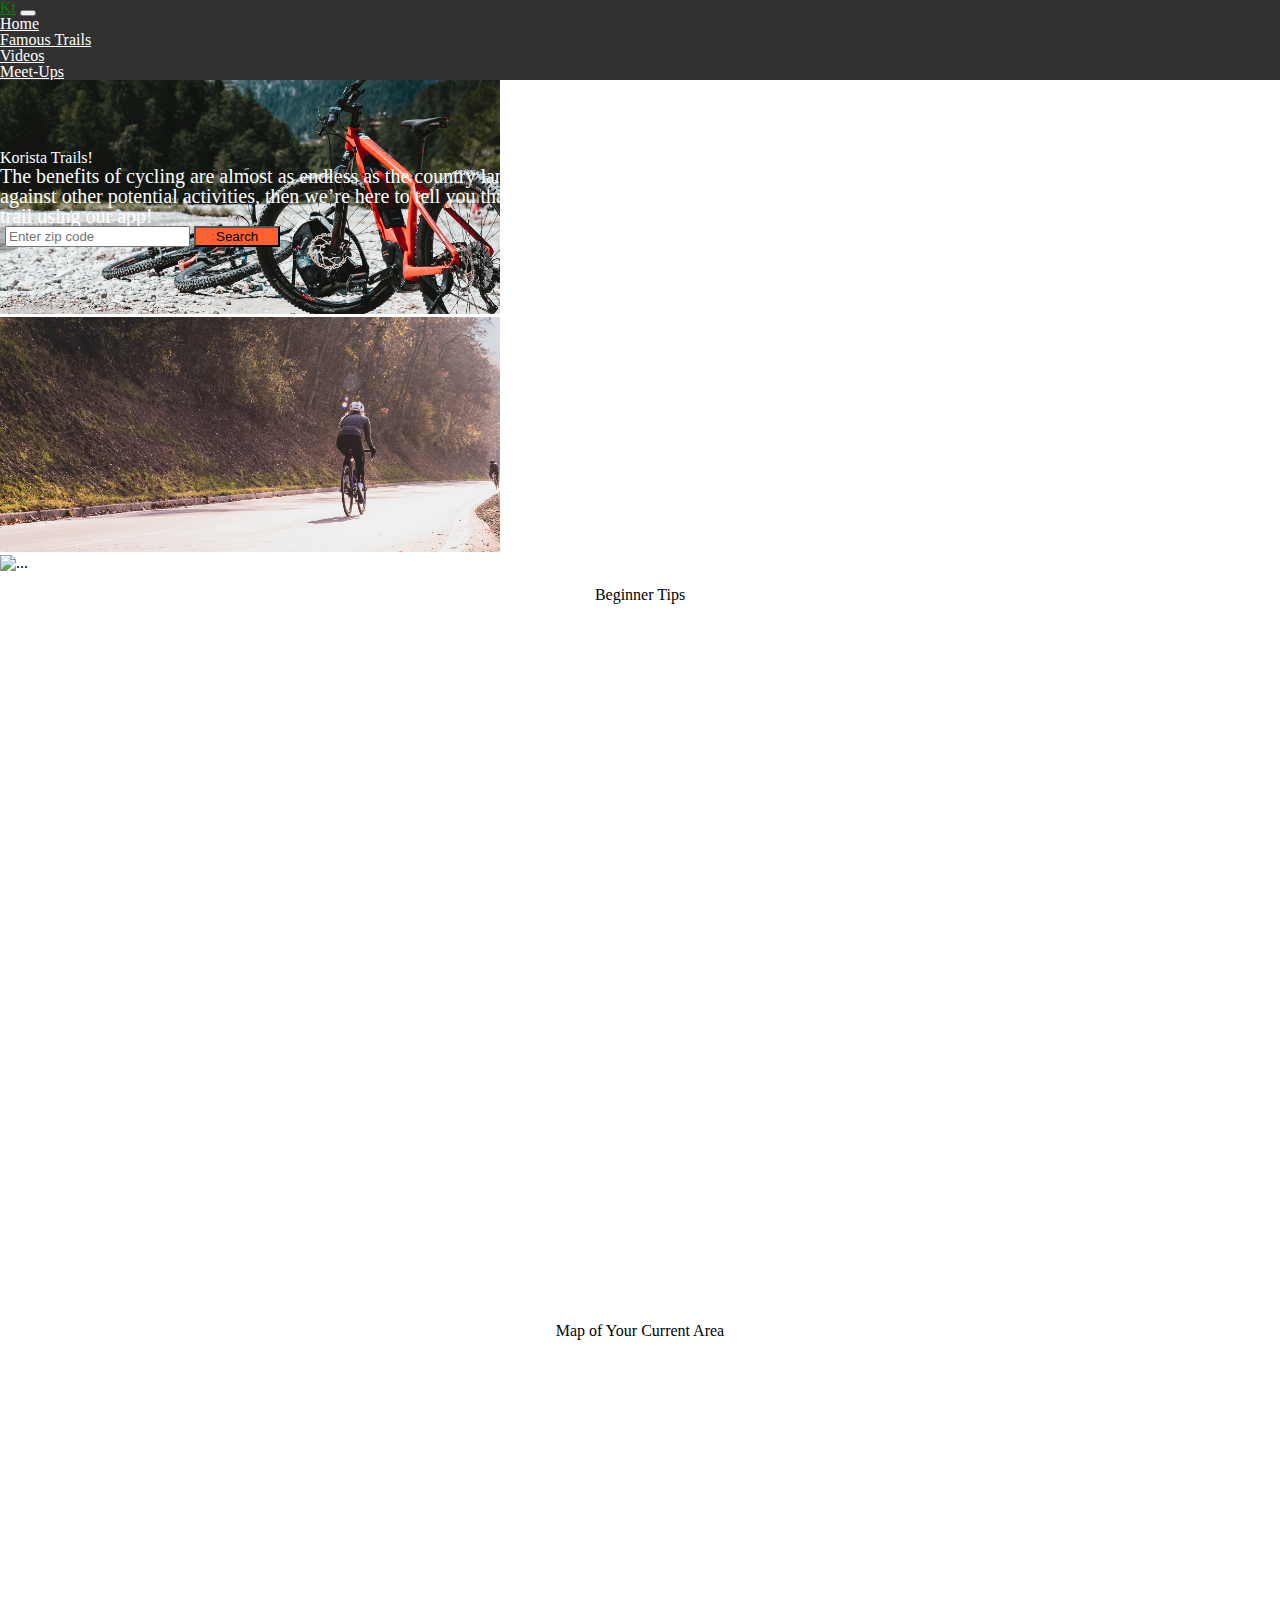
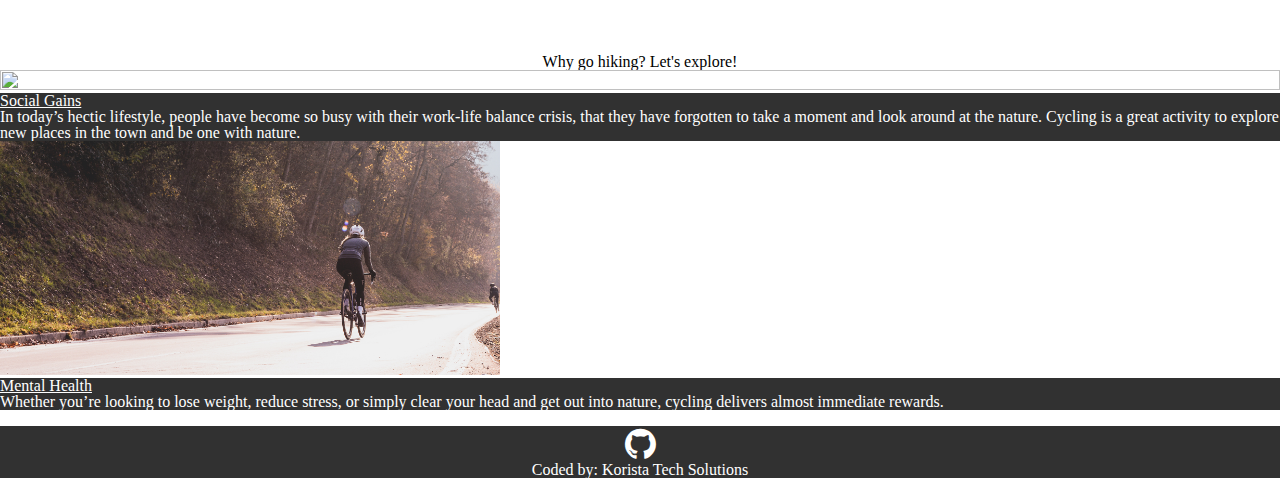
==== index.html @ b01ec08f "added meet ups link to famous page" ====
<!DOCTYPE html>
<html lang="en">

<head>

  <meta charset="UTF-8">
  <meta name="viewport" content="width=device-width, initial-scale=1.0">
  <meta http-equiv="X-UA-Compatible" content="ie=edge">
  <link rel="stylesheet" href="assets/css/reset.css">
  <script src="https://cdnjs.cloudflare.com/ajax/libs/jquery/3.2.1/jquery.min.js"></script>
  <link rel="stylesheet" href="https://stackpath.bootstrapcdn.com/bootstrap/4.1.3/css/bootstrap.min.css"
    integrity="sha384-MCw98/SFnGE8fJT3GXwEOngsV7Zt27NXFoaoApmYm81iuXoPkFOJwJ8ERdknLPMO" crossorigin="anonymous">
  <link rel="stylesheet" href="assets/css/style.css">
  <link rel="stylesheet" href="https://cdnjs.cloudflare.com/ajax/libs/font-awesome/4.7.0/css/font-awesome.min.css">
 
<!-- added a favicon -->
  <link href="assets/images/favicon.ico" rel="icon" type="image/x-icon" />
  
  <script src="https://stackpath.bootstrapcdn.com/bootstrap/4.1.3/js/bootstrap.min.js"
    integrity="sha384-ChfqqxuZUCnJSK3+MXmPNIyE6ZbWh2IMqE241rYiqJxyMiZ6OW/JmZQ5stwEULTy"
    crossorigin="anonymous"></script>

  <script src="https://cdnjs.cloudflare.com/ajax/libs/jquery-scrollTo/2.1.2/jquery.scrollTo.js"></script>
  <title>Korista Trails - Home</title>
</head>

<body>
  <!-- Navbar -->
  <nav id="top-nav" class="navbar navbar-expand-lg navbar-light sticky-top">
    <a class="navbar-brand" href="#">Kt</a>
    <button class="navbar-toggler" type="button" data-toggle="collapse" data-target="#navbarNav"
      aria-controls="navbarNav" aria-expanded="false" aria-label="Toggle navigation">
      <span class="navbar-toggler-icon"></span>
    </button>
    <div class="collapse navbar-collapse" id="navbarNav">
      <ul class="navbar-nav">
        <li class="nav-item active">
          <a class="nav-link" href="#">Home <span class="sr-only">(current)</span></a>
        </li>
        <li class="nav-item">
          <a class="nav-link" href="famoustrails.html">Famous Trails</a>
        </li>
        <li class="nav-item">
          <a class="nav-link" href="video.html">Videos</a>
        </li>
        <li class="nav-item">
          <a class="nav-link" href="meetUps.html">Meet-Ups</a>
        </li>
      </ul>
    </div>
  </nav>



  <div id="carouselExampleFade" class="carousel slide carousel-fade" data-ride="carousel">
        <div class="carousel-inner">
          <div class="carousel-item active" data-interval="5000">
            <img id="carosel-img" src="assets/images/image2.png" class="d-block w-100" alt="...">
          </div>
          <div class="carousel-item" data-interval="5000">
            <img id="carosel-img" src="assets/images/image1.png" class="d-block w-100" alt="...">
          </div>
          <div class="carousel-item" data-interval="5000">
            <img id="carosel-img" src="assets/images/image3.png" class="d-block w-100" alt="...">
          </div>
          <div class="sticky-top">
          </div>
        </div>
        <a class="carousel-control-prev" href="#carouselExampleFade" role="button" data-slide="prev">
          <span class="carousel-control-prev-icon" aria-hidden="true"></span>
          <span class="sr-only">Previous</span>
        </a>
        <a class="carousel-control-next" href="#carouselExampleFade" role="button" data-slide="next">
          <span class="carousel-control-next-icon" aria-hidden="true"></span>
          <span class="sr-only">Next</span>
        </a>
      </div>
      <br>
      <div class="main-text hidden-xs">
        <div class="row">
          <div class="col-2"></div>
          <div class="col-lg-6 col-md-8  col-sm-12 text-center">
              <h1 id="logo" class="display-4">Korista Trails!</h1>
              <p class="main-para">
                The benefits of cycling are almost as endless as the country lanes you could soon be exploring. If you’re
                considering taking up cycling, and weighing it up against other potential activities, then we’re here to
                tell you that cycling is hands down the best option! And now it's easier than ever to find the nearest trail
                using our app!
              </p> 
              <div class="new-zip">
              <form class="form-inline">
                  <h3 id="zip-c"></h3><span id="error"></span>
                  <input id="zip-code" class="form-control mr-sm-2" type="search" placeholder="Enter zip code"
                    aria-label="Search">
                  <button id="zip-btn" class="btn" type="submit">Search</button>
                </form>
              </div>
          </div>
          <div class="col-4"></div>
          </div>
      </div>
      <div id="widget" class="container">
        <div id="weatherwid" class="weawid d-flex"></div>
  
        <div id="openweathermap-widget-12" class="mainwid"></div>
        
      </div>
        
      

    <div id="description" class="card" style="width: 100%;">
        <div class="card-body">
          <p class="card-text">The benefits of cycling are almost as endless as the country lanes you could soon be exploring. If you’re
              considering taking up cycling, and weighing it up against other potential activities, then we’re here to
              tell you that cycling is hands down the best option! And now it's easier than ever to find the nearest trail
              using our app!</p>
         </div>
      </div>

   
      

    <!--weather div for API 1-->

    <div id="openweathermap-widget-15"></div>
    <!--weather div for API 2-->

    <div class="container weather sticky-top">

      <div class="card mt-5 mb-5">
        <h2 class="card-header text-center">Today's Weather!</h2>
        <div class="card-body">

          <table class="table bg-gradient-dark">

            <tbody>
              <tr>
                <th scope="row"></th>
                <td class="city font-weight-bold"> City:</td>
                <td class="cityplaceholder">--</td>
                <td class="temp font-weight-bold"> Temperature:</td>
                <td class="tempplaceholder">--</td>

              </tr>
              <tr>
                <th scope="row"></th>

                <td class="desc font-weight-bold">Description:</td>
                <td class="descplaceholder text-capitalize">--</td>
                <td class="maxtemp font-weight-bold"> Max Temp:</td>
                <td class="maxtempPH">--</td>

                <!-- <td></td> -->
              </tr>
              <tr>
                <th scope="row"></th>
                <td class="wind font-weight-bold">Wind speed:</td>
                <td class="windPH">--</td>
                <td class="humidity font-weight-bold"> Humidity:</td>
                <td class="humidityPH">--</td>
                <!-- <td></td> -->
              </tr>
              <tr>
                <th scope="row"></th>
                <td class="rise font-weight-bold">Sunrise:</td>
                <td class="risePH">--</td>
                <td class="set font-weight-bold"> Sunset:</td>
                <td class="setPH">--</td>
                <!-- <td></td> -->
              </tr>
              <tr>
                <th></th>
                <td></td>
                <td></td>
                <td></td>
                <td></td>
              </tr>
            </tbody>
          </table>
          <div class="container">
          <div class="row">
            <div id="btn-pad-left" class="col-lg-5"></div>
            <div class="col-lg-7">
            <button type="button" id="hide" class="btn btn-success">Hide</button>
          </div>
          <div class="col"></div>
          </div>
        </div>

        </div>
      </div>


    </div>

    <div id="trail" class="container">
      <div class="card mt-5 mb-5">
        <h5 class="card-header text-center">Hiking Trails within 20 Miles</h5>
        <div id="trailHeader">
        </div>
      </div>
    </div>

    <!--Other area -->
    <div class="container">
      <div class="row">
        <div class="col-lg-6 mb-4">
          <div class="other h3">Beginner Tips</div>
          <div class="iframe-container">
            <!--beginner tips youtube video -->
            <iframe width="100%" height="100%" src="https://www.youtube.com/embed/4ssLDk1eX9w" frameborder="0"
              allow="accelerometer; autoplay; encrypted-media; gyroscope" allowfullscreen></iframe>

          </div>
        </div>
        <div class="col-lg-6 mb-4">

          <div id="other" class="h3">Map of Your Current Area</div>
          <div class="otherImageHolder2">
            <!-- BEGIN Hiking Project -->
            <iframe style="width:100%; max-width:1200px; height:305px;" frameborder="0" scrolling="no"
              src="https://www.hikingproject.com/widget/map?favs=1&location=ip&x=-10757013&y=3871157&z=6.1&h=400"></iframe>
            <!-- END Hiking Project -->
            <!-- <img src="/assets/images/Screen Shot 2019-07-30 at 5.43.10 PM.png" alt=""> -->
          </div>

        </div>
      </div>
    </div>
    <div class="container">
      <!-- Page Heading -->
      <h1 class="my-4">Why go hiking?
        <small>Let's explore!</small>
      </h1>
      <div class="row">
        <div class="col-lg-6 mb-4">
          <div class="card h-100">
            <a href="#"><img class="card-img-top" src="assets/images/image3.png" style="height:100%; width:100%"
                alt=""></a>
            <div class="card-body">
              <h4 class="card-title">
                <a href="#">Social Gains</a>
              </h4>
              <p class="card-text">In today’s hectic lifestyle, people have become so busy with their work-life balance
                crisis, that they have forgotten to take a moment and look around at the nature. Cycling is a great
                activity to explore new places in the town and be one with nature.</p>
              </div>
          </div>
        </div>
        <div class="col-lg-6 mb-4">
          <div class="card h-100">
            <div id="results"></div>
            <a href="#"><img id="image" class="card-img-top" src="assets/images/image1.png" alt=""></a>
            <div class="card-body">
              <h4 class="card-title">
                <a href="#">Mental Health</a>
              </h4>
              <p class="card-text">Whether you’re looking to lose weight, reduce stress, or simply clear your head and
                get
                out into nature, cycling delivers almost immediate rewards.</p>
            </div>
          </div>
        </div>
      </div>
    </div>
    <br>

    <!-- <footer> -->
    <footer>
      <div class="card">
        <div class="card-body footer">
          <div id="footer"class="container">
            <a href="https://github.com/legendary85/korista_trail" target="_blank">
              <i class="fa fa-github" style="font-size:36px"></i>

            </a>
            <p class="coded-by">Coded by: Korista Tech Solutions</p>
          </div>

        </div>
      </div>
    </footer>



    <script src="https://cdnjs.cloudflare.com/ajax/libs/jquery/3.2.1/jquery.min.js"></script>

    <script src="assets/javascript/script.js"></script>
    <script src="assets/javascript/youtube.js"></script>
    <script src="assets/javascript/sickyweather.js"></script>

    <script src="https://cdn.jsdelivr.net/momentjs/2.12.0/moment.min.js"></script>

    <script src="assets/javascript/hiking.js"></script>


</body>

</html>
---- assets/css/style.css ----
body{
    height: 100%;

}
.main-text
{
    position: absolute;
    display: inline-block;
    top: 150px;
    width: 96.66666666666666%;
    color: #FFF;
    
}

/* navbar styling */
  #top-nav {
    background: #313131;
    /* position: fixed;  */
    width: 100%;
    z-index:10 ; 
}

  a {
    color: #fff !important;
}

  a:hover {
    color: green !important;

}

  #logo {
    color: #fff;
}

/* jumbotron styling */
  .jumbotron {
    position: relative;
    background:linear-gradient(rgba(0, 0, 0, 0.185), rgba(0, 0, 0, 0.144)), url("../images/nicolas-cool-_Ojb8Te7tyI-unsplash.jpg") top center;
    background-size: cover;
    padding-top: 10em;
    padding-bottom:22em; 
    border-radius: 0 !important;
    
}


  .card-body {
    background: #313131 !important;
    color:#fff;
}

  #zip-code{
    margin-left: 5px;
}
  p{
    color: #fff;
}
  img{
    width: 500px;
}

  

  .imagClass{
    width: 70%;
    height:50%;
} 
/* yotube video (responsive) */
  .iframe-container{
    position: relative;
    width: 100%;
    padding-bottom: 56.25%; 
    height: 0;
  }
  .iframe-container iframe{
    position: absolute;
    top:0;
    left: 0;
    width: 100%;
    height: 100%;
  }
  #description{
    display: none;
  }


  #head-container{
      margin-top: 50px;
      text-align: center;
  }

  #video-container{
      width: 100%;
      margin-top: 50px;
  }

  .col-sm-6{
      margin-bottom: 10px;
  }

  #head-container{
      margin-top: 50px;
      text-align: center;
  }

  #video-container{
      width: 100%;
      margin-top: 50px;
  }

  .col-sm-6{
      margin-bottom: 10px;
  }


  #btn-pad-left{
    scroll-padding-right: 0;
  }


/* buttons */
  #zip-btn{
      background-color: #fd6031;
      padding-left: 20px;
      padding-right: 20px;
  }

  #hide{
    text-align: center;
    margin-left:50px;
    background-color: #fd6031;
    color: black;
    border: none;
  }

  .main-para{
      text-align: left;
      font-size: 20px;
  }

  .weather{
      top: 56px
  }

  .my-4{
      text-align: center;
  }

  .other {
      text-align: center;
  }

  #other{
      text-align: center;
      margin-bottom: 7px;
  }

  footer {
    text-align: center;
}
  #cont-video {
    text-align: center;
}

/* #openweathermap-widget-12{
  position: -webkit-sticky;
  position: sticky;
  bottom: 1rem;
} */

#widget{
  position: absolute;
  margin-top: 10px;
  margin-left: 10px;
  z-index: 30;


}
/* .mainwid{
  position: absolute;
  margin-top: 10px;
  margin-left: 10px;
  z-index: 30;


} */

.stickThat{
  position: fixed;
  top: 60px;
  
  z-index: 1000;
}

@media only screen and (max-width: 1440px) {
#widget{
  display: none;  

}
}
@media only screen and (max-width: 1024px) {
  .main-text
  {
      position: absolute;
      top: 80px;
    
  }
  }


@media only screen and (max-width: 600px) {
  .main-text{
   top: 75px;
}
 
  .main-para{
    display: none;  
  }
 #zip-c{
   display: none;
 }
 .form-inline{
   display: block;
 }
 #zip-btn{
   margin-top: 10px;
 }
 #description{
   display: block;
   z-index: 30;
   background: #fff !important;
   color: black !important;
 }

 /* #description .card-body {
   background: #fff !important;
   border: none !important;
 }
 #description .card-text {
  color: black;
 } */
 #widget{
  /* position: static;
  margin-top: 90px;
  margin-bottom: 50px;
  margin-left: 50px;
  
  z-index:100; */
  display: none;

}

.stickThat{
  position: static;
  top: 60px;
  
  z-index: 10;
}

}

 @media only screen and (max-width: 375px){
#logo{
  display: inline;
}
  .main-text
  {
      position: static;
      top: 10px;
    
  }
  #description{
    display: none;
  }
  #widget{
    position: static;
    /* margin-top: 90px;
    margin-bottom: 50px;
    margin-left: 100px; */
    margin: 0 auto;
    float: none;
    z-index: inherit 0;;
  
  }
  
  .stickThat{
    position: static;
    top: 60px;
    
    z-index: 10;
  }

}
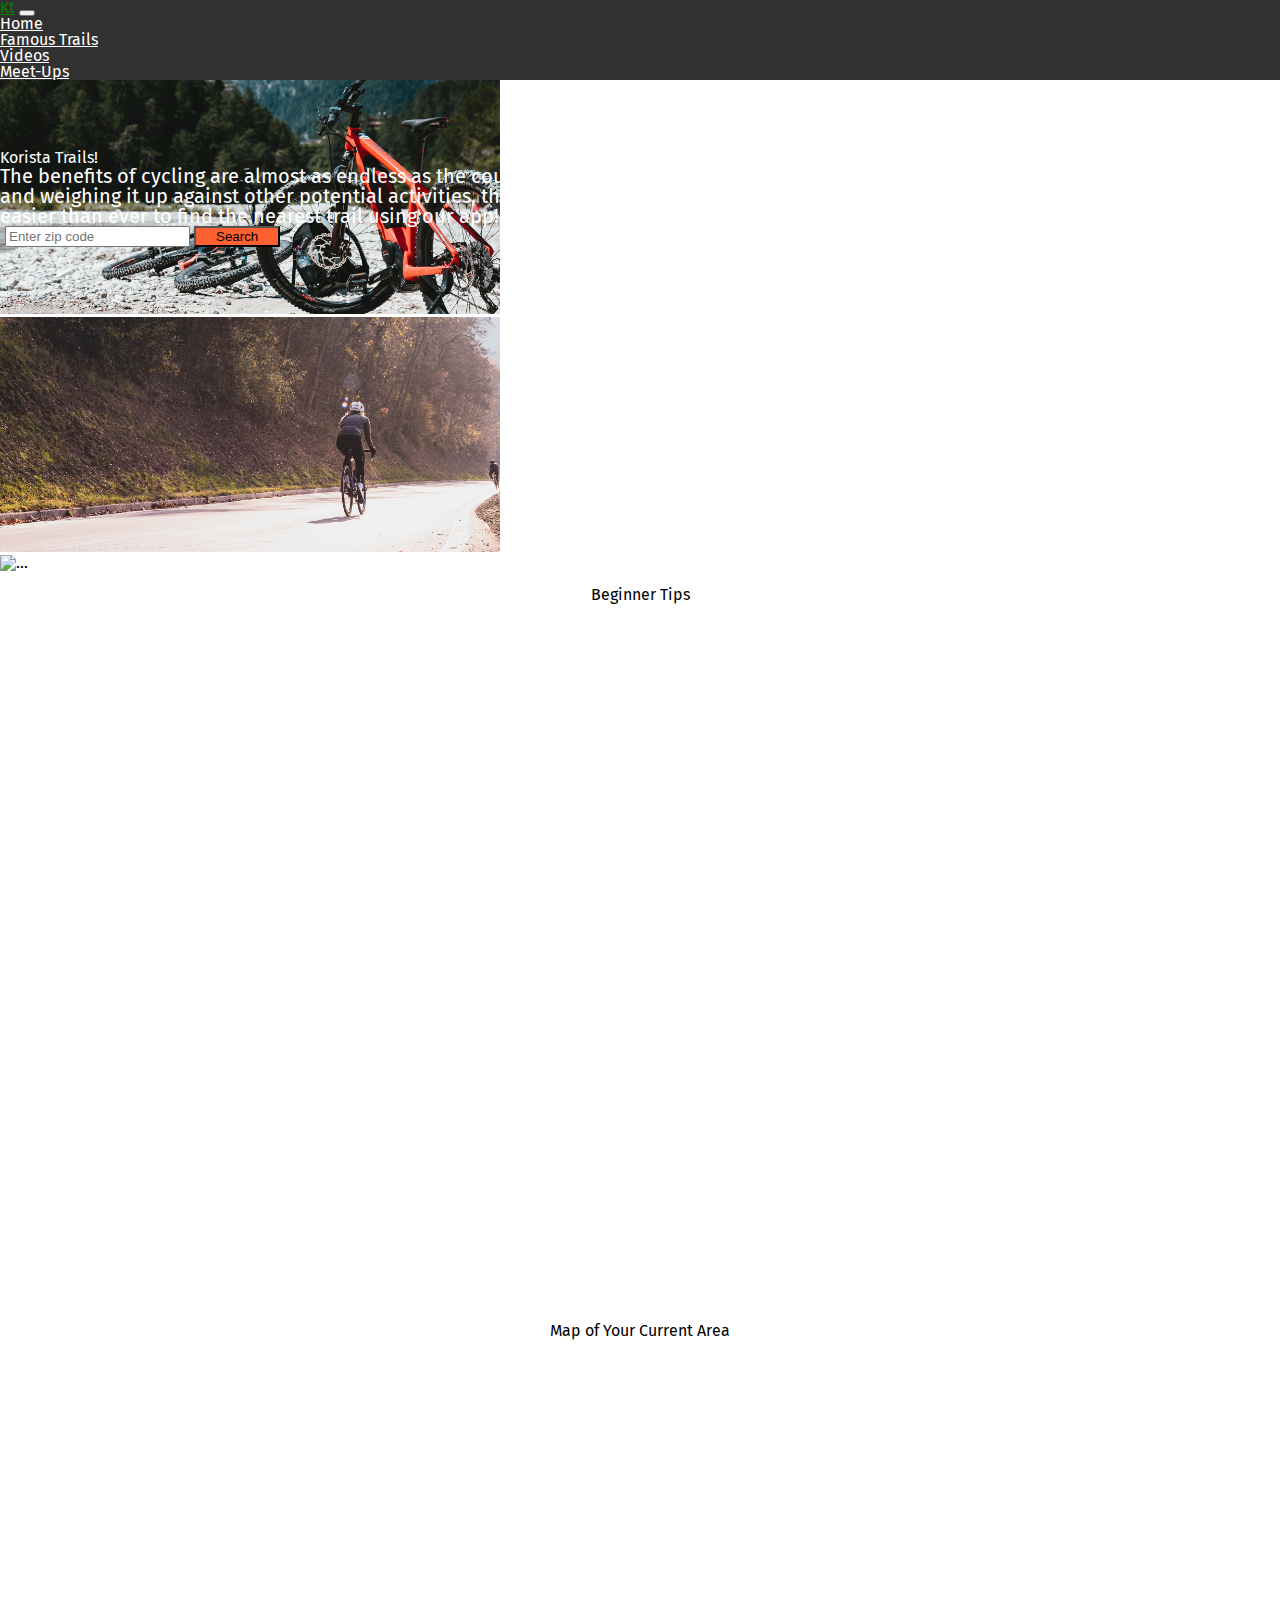
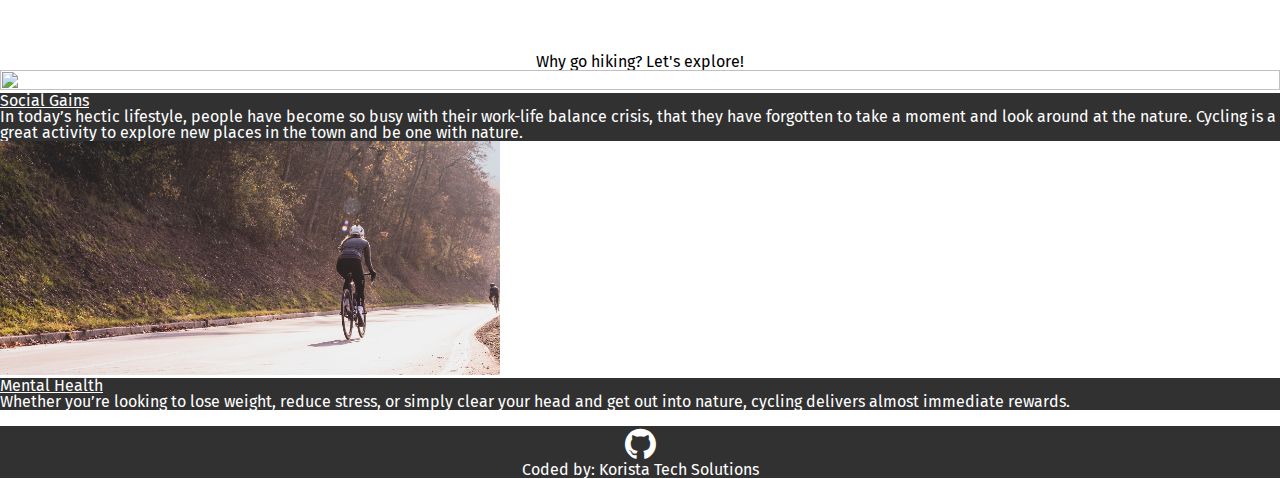
==== commit 3edf50ff: "made final css changes" ====
--- a/index.html
+++ b/index.html
@@ -19,7 +19,7 @@
   <script src="https://stackpath.bootstrapcdn.com/bootstrap/4.1.3/js/bootstrap.min.js"
     integrity="sha384-ChfqqxuZUCnJSK3+MXmPNIyE6ZbWh2IMqE241rYiqJxyMiZ6OW/JmZQ5stwEULTy"
     crossorigin="anonymous"></script>
-
+    <link href="https://fonts.googleapis.com/css?family=Fira+Sans&display=swap" rel="stylesheet">
   <script src="https://cdnjs.cloudflare.com/ajax/libs/jquery-scrollTo/2.1.2/jquery.scrollTo.js"></script>
   <title>Korista Trails - Home</title>
 </head>
@@ -195,14 +195,15 @@
 
     <div id="trail" class="container">
       <div class="card mt-5 mb-5">
-        <h5 class="card-header text-center">Hiking Trails within 20 Miles</h5>
+          
+        <h5 class="card-header text-center">Hiking Trails within 20 Miles(Click here to close)</h5>
         <div id="trailHeader">
         </div>
       </div>
     </div>
 
     <!--Other area -->
-    <div class="container">
+    <div id="hike" class="container">
       <div class="row">
         <div class="col-lg-6 mb-4">
           <div class="other h3">Beginner Tips</div>
--- a/assets/css/style.css
+++ b/assets/css/style.css
@@ -1,7 +1,7 @@
 
   body{
     height: 100%;
-
+    font-family: 'Fira Sans', sans-serif;
 }
 .main-text
 {
@@ -11,6 +11,9 @@
     width: 96.66666666666666%;
     color: #FFF;
     
+}
+#famous-trails{
+  color:#fff;
 }
 
 /* navbar styling */
@@ -134,6 +137,15 @@
     color: black;
     border: none;
   }
+  #close-btn{
+    text-align: center;
+    background-color: #F8F8F8;
+    color:#fd6031;
+    border: none;
+  }
+  #hike{
+    border: none;
+  }
 
   .main-para{
       text-align: left;
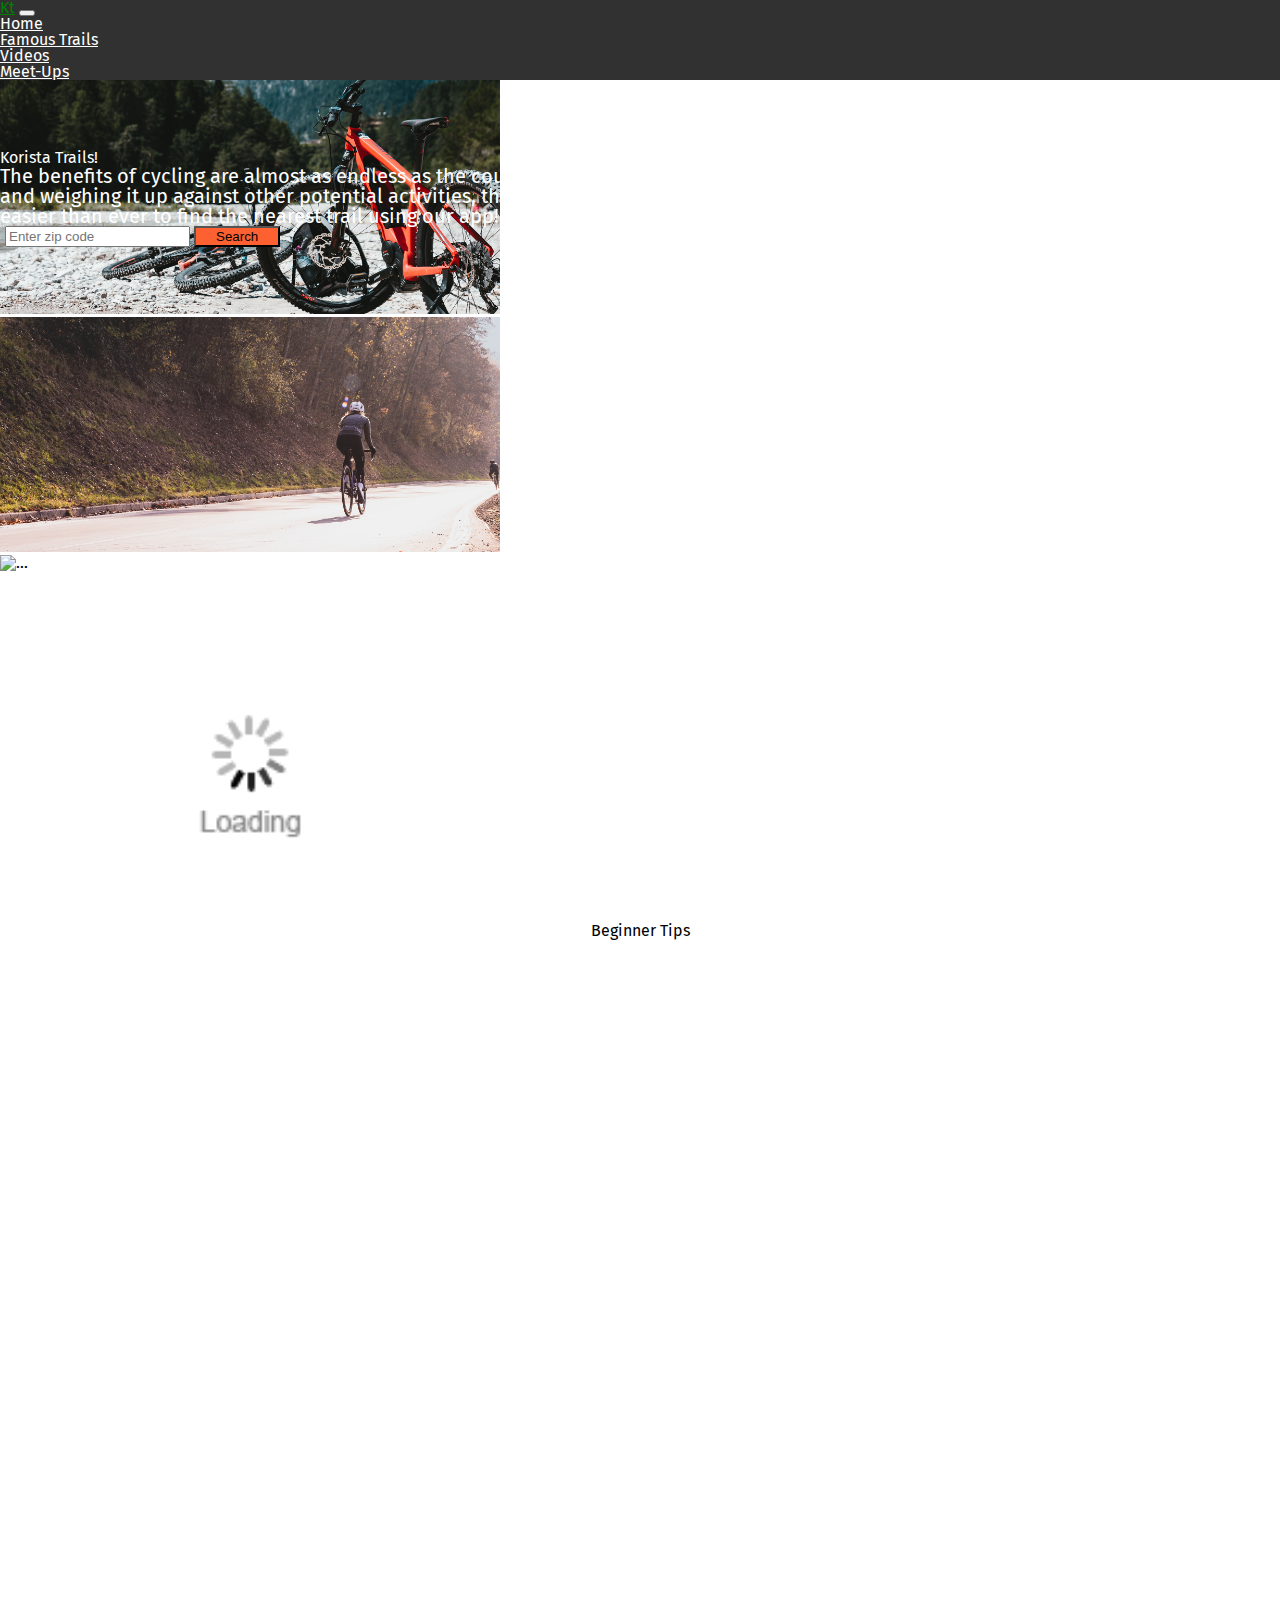
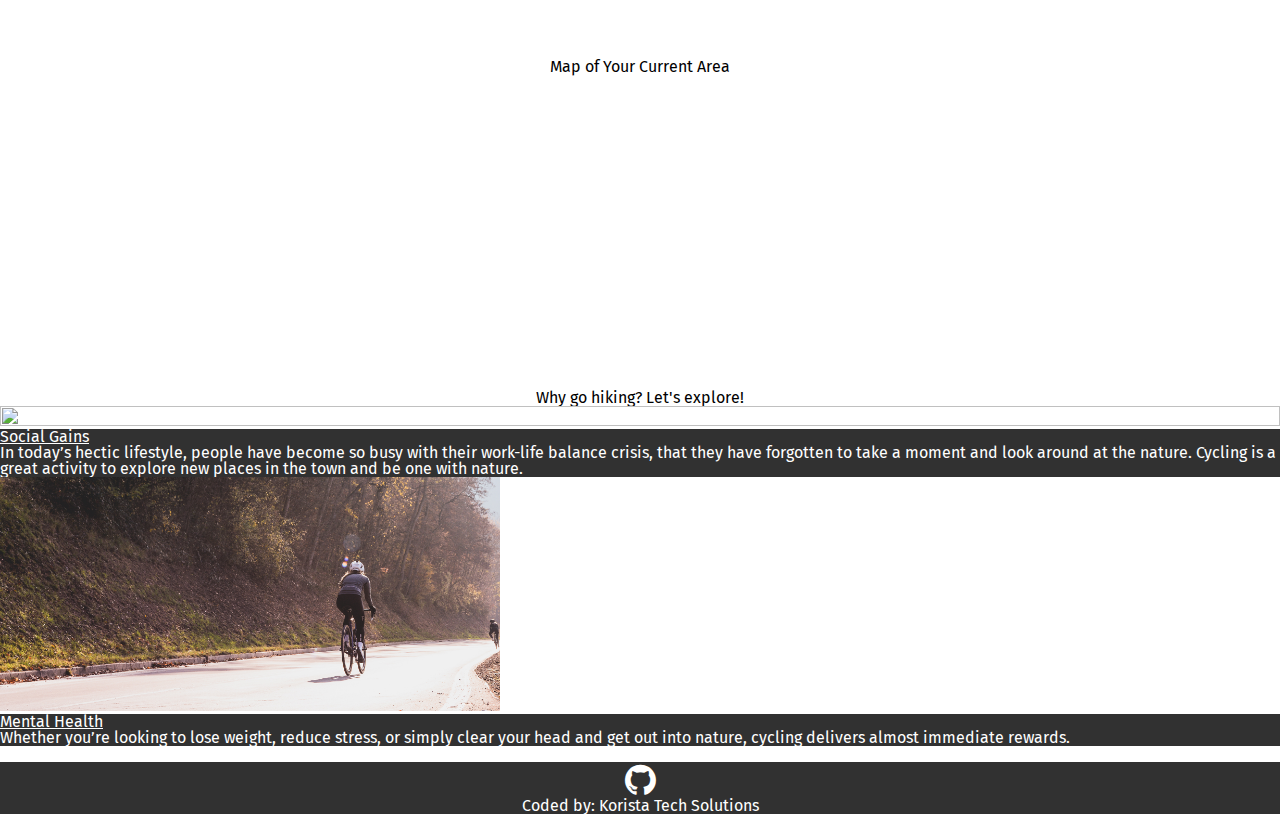
==== commit aa90001c: "added a preload page" ====
--- a/index.html
+++ b/index.html
@@ -27,7 +27,7 @@
 <body>
   <!-- Navbar -->
   <nav id="top-nav" class="navbar navbar-expand-lg navbar-light sticky-top">
-    <a class="navbar-brand" href="#">Kt</a>
+    <a class="navbar-brand" href="index.html">Kt</a>
     <button class="navbar-toggler" type="button" data-toggle="collapse" data-target="#navbarNav"
       aria-controls="navbarNav" aria-expanded="false" aria-label="Toggle navigation">
       <span class="navbar-toggler-icon"></span>
@@ -35,7 +35,7 @@
     <div class="collapse navbar-collapse" id="navbarNav">
       <ul class="navbar-nav">
         <li class="nav-item active">
-          <a class="nav-link" href="#">Home <span class="sr-only">(current)</span></a>
+          <a class="nav-link" href="index.html">Home <span class="sr-only">(current)</span></a>
         </li>
         <li class="nav-item">
           <a class="nav-link" href="famoustrails.html">Famous Trails</a>
@@ -51,7 +51,7 @@
   </nav>
 
 
-
+<!-- Carousel -->
   <div id="carouselExampleFade" class="carousel slide carousel-fade" data-ride="carousel">
         <div class="carousel-inner">
           <div class="carousel-item active" data-interval="5000">
@@ -107,7 +107,7 @@
       </div>
         
       
-
+<!-- Hidden app description -->
     <div id="description" class="card" style="width: 100%;">
         <div class="card-body">
           <p class="card-text">The benefits of cycling are almost as endless as the country lanes you could soon be exploring. If you’re
@@ -117,6 +117,21 @@
          </div>
       </div>
 
+      <!--Loader Here  -->
+        <div class="container">
+           <div class="row">
+             <div class="col-sm">
+               <!-- empty -->
+             </div>
+             <div class="col-sm" id="loading">
+               <img src="assets/images/loading.gif" alt="">
+             </div>
+             <div class="col-sm">
+               <!-- empty -->
+             </div>
+           </div>
+         </div>
+
    
       
 
@@ -125,7 +140,7 @@
     <div id="openweathermap-widget-15"></div>
     <!--weather div for API 2-->
 
-    <div class="container weather sticky-top">
+    <div id="weather" class="container weather sticky-top">
 
       <div class="card mt-5 mb-5">
         <h2 class="card-header text-center">Today's Weather!</h2>
@@ -189,10 +204,9 @@
 
         </div>
       </div>
-
-
-    </div>
-
+    </div>
+    
+<!-- Trail content -->
     <div id="trail" class="container">
       <div class="card mt-5 mb-5">
           
--- a/assets/css/style.css
+++ b/assets/css/style.css
@@ -1,8 +1,13 @@
+/* 
+  html {
+    scroll-behavior: smooth;
+  } */
 
   body{
     height: 100%;
     font-family: 'Fira Sans', sans-serif;
-}
+  }
+
 .main-text
 {
     position: absolute;
@@ -12,9 +17,11 @@
     color: #FFF;
     
 }
+
 #famous-trails{
   color:#fff;
 }
+
 
 /* navbar styling */
   #top-nav {
@@ -47,6 +54,14 @@
     border-radius: 0 !important;
     
 }
+#trail  {
+  overflow: scroll;
+}
+
+/* #weather{
+  overflow: scroll;
+} */
+
 
 
   .card-body {
@@ -153,7 +168,7 @@
   }
 
   .weather{
-      top: 56px
+      top: 55px
   }
 
   .my-4{
@@ -201,9 +216,8 @@
 
 .stickThat{
   position: fixed;
-  top: 60px;
-  
-  z-index: 1000;
+  top: 100px;  
+  z-index: 10000;
 }
 
 @media only screen and (max-width: 1440px) {
@@ -226,7 +240,12 @@
   .main-text{
    top: 75px;
 }
- 
+
+.trail-pics{
+  height: 100px;
+  width: 175px;
+}
+
   .main-para{
     display: none;  
   }
@@ -284,7 +303,7 @@
     
   }
   #description{
-    display: none;
+    display: block;
   }
   #widget{
     position: static;
@@ -296,6 +315,7 @@
     z-index: inherit 0;;
   
   }
+
   
   .stickThat{
     position: static;
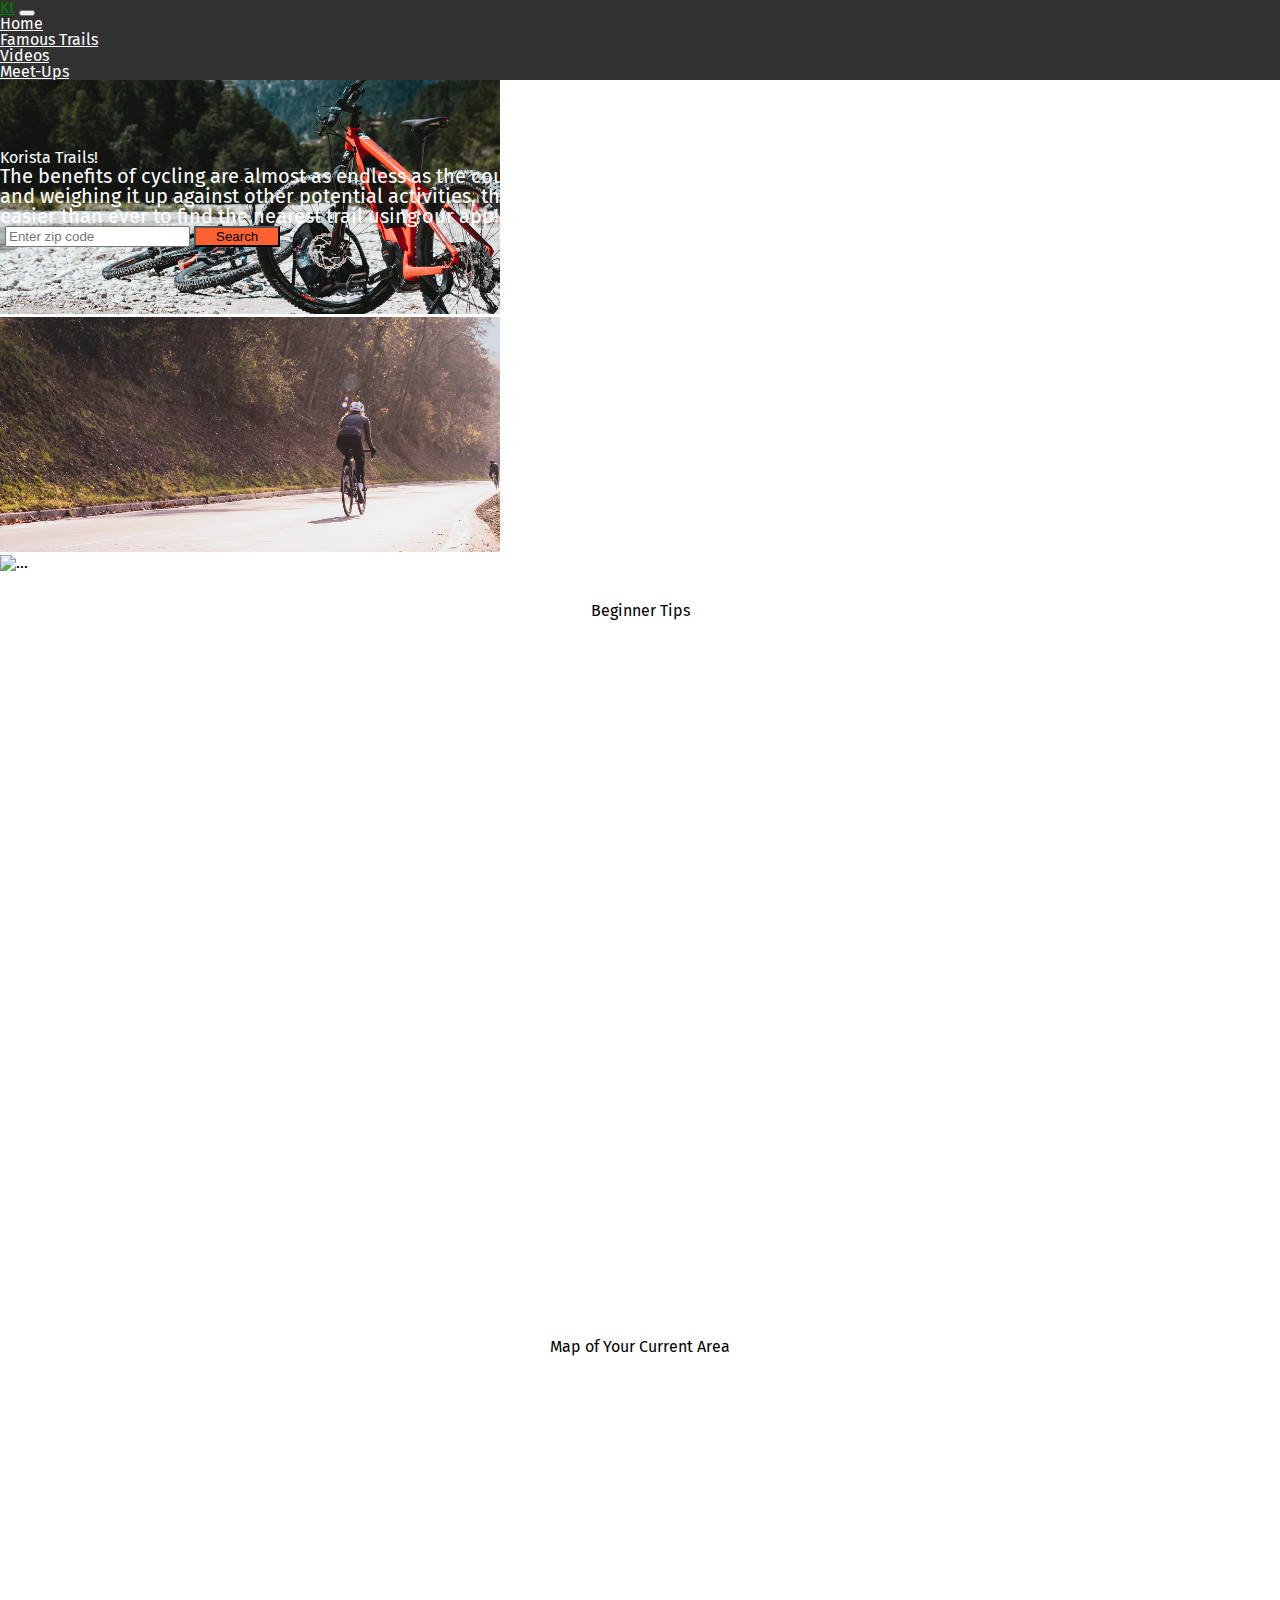
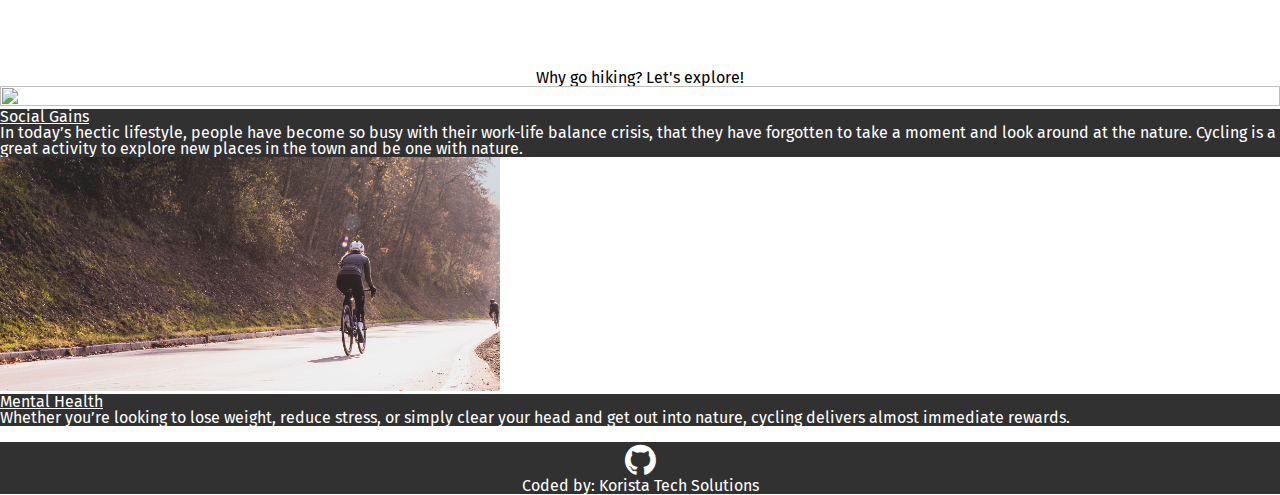
==== commit f127816f: "adde preload page to application" ====
--- a/index.html
+++ b/index.html
@@ -118,13 +118,13 @@
       </div>
 
       <!--Loader Here  -->
-        <div class="container">
+        <div id="loader-gif" class="container">
            <div class="row">
              <div class="col-sm">
                <!-- empty -->
              </div>
              <div class="col-sm" id="loading">
-               <img src="assets/images/loading.gif" alt="">
+               <img src="" alt="">
              </div>
              <div class="col-sm">
                <!-- empty -->
@@ -133,7 +133,6 @@
          </div>
 
    
-      
 
     <!--weather div for API 1-->
 
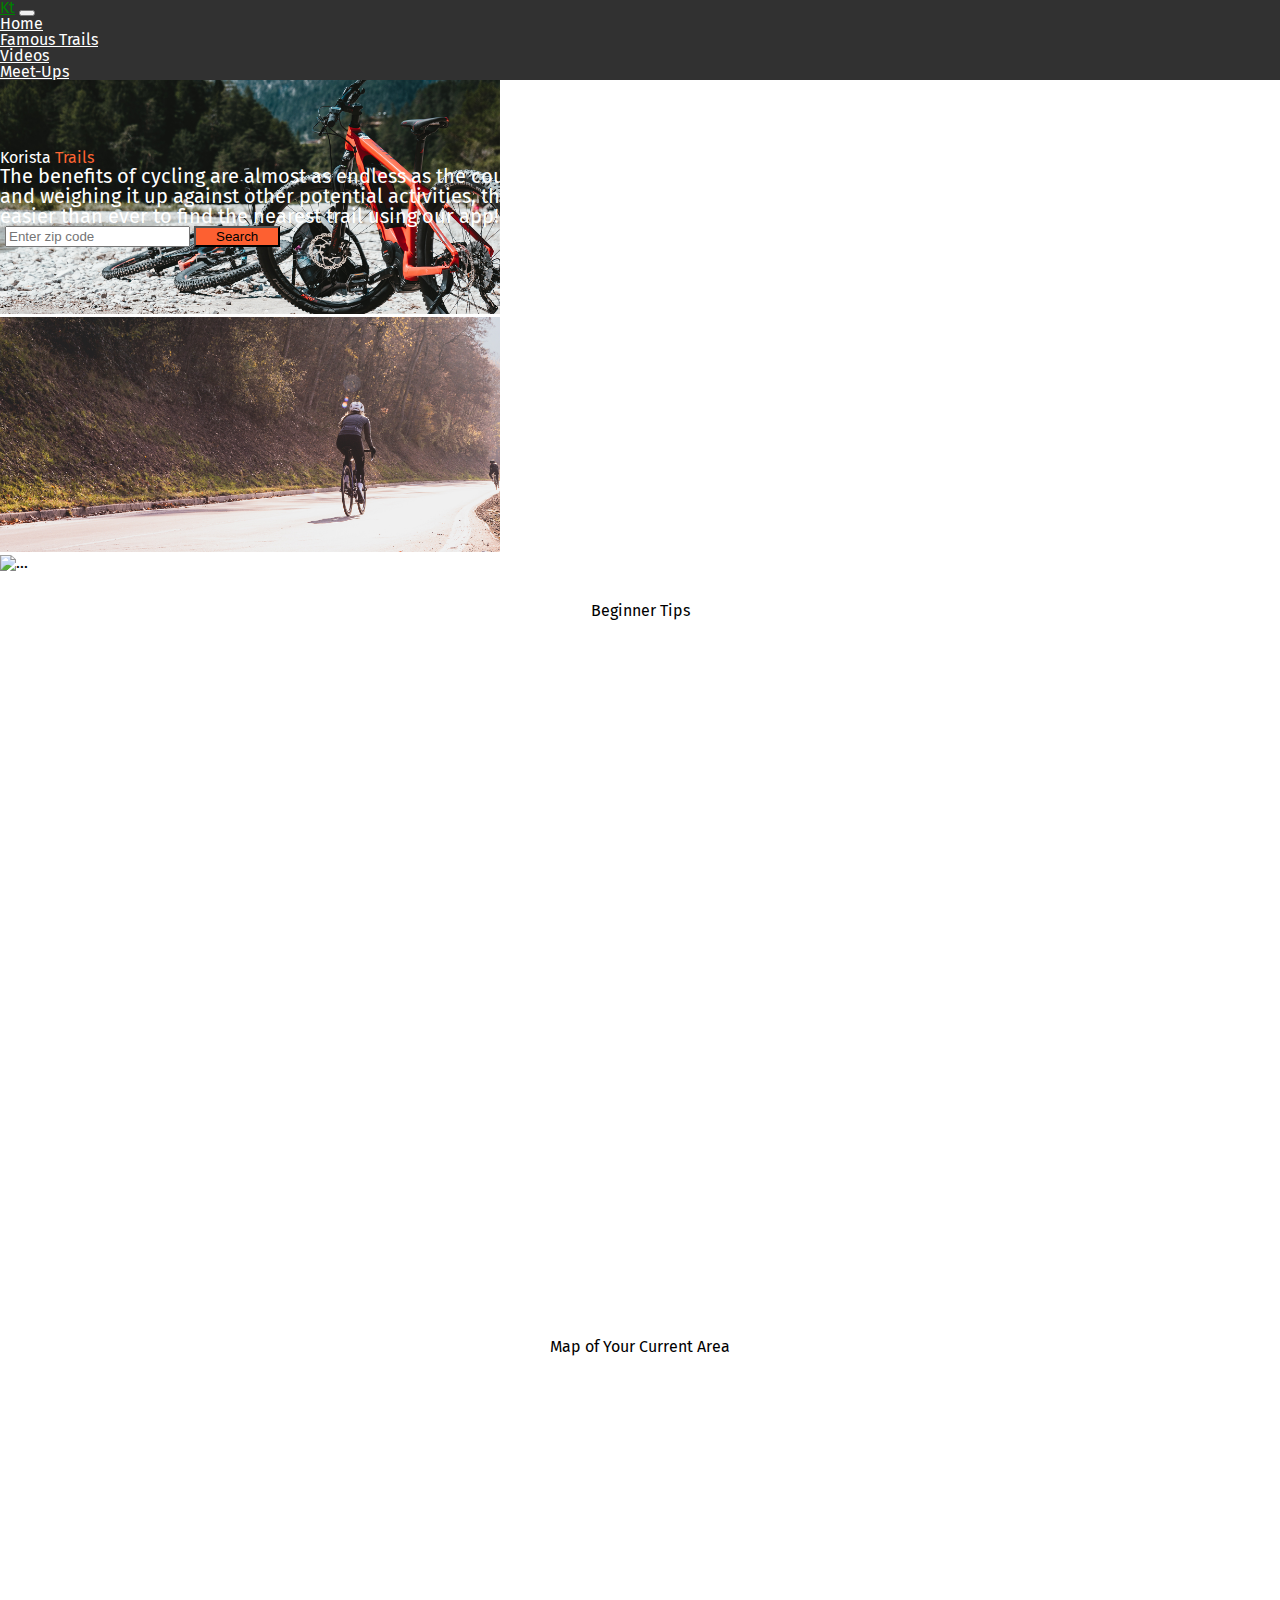
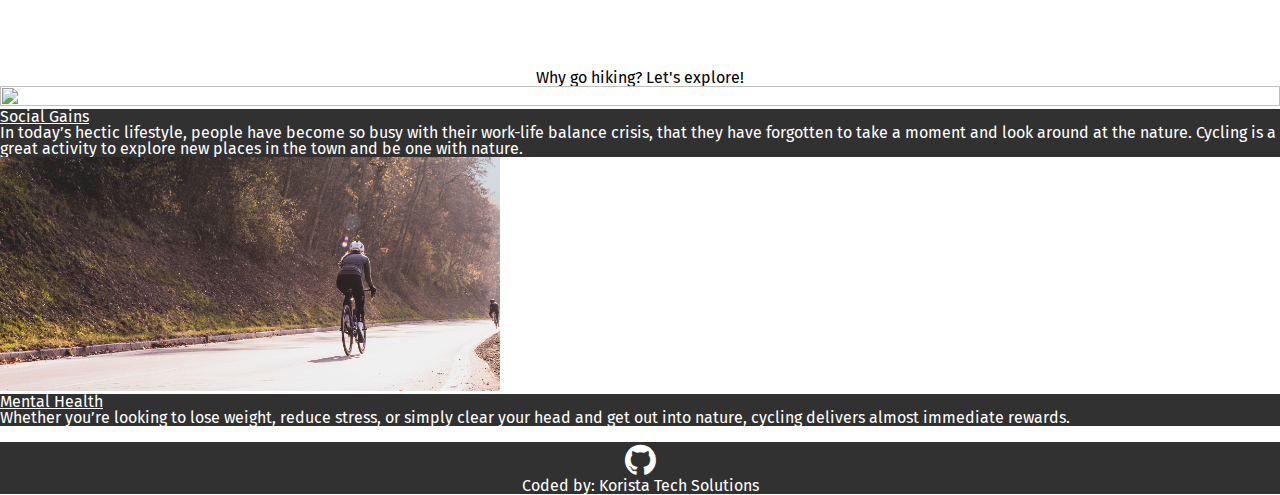
==== commit c14f5d50: "added vfont to preload page" ====
--- a/index.html
+++ b/index.html
@@ -80,7 +80,7 @@
         <div class="row">
           <div class="col-2"></div>
           <div class="col-lg-6 col-md-8  col-sm-12 text-center">
-              <h1 id="logo" class="display-4">Korista Trails!</h1>
+              <h1 id="logo" class="display-4">Korista <span style = "color:#fd6533;">Trails</span></h1>
               <p class="main-para">
                 The benefits of cycling are almost as endless as the country lanes you could soon be exploring. If you’re
                 considering taking up cycling, and weighing it up against other potential activities, then we’re here to
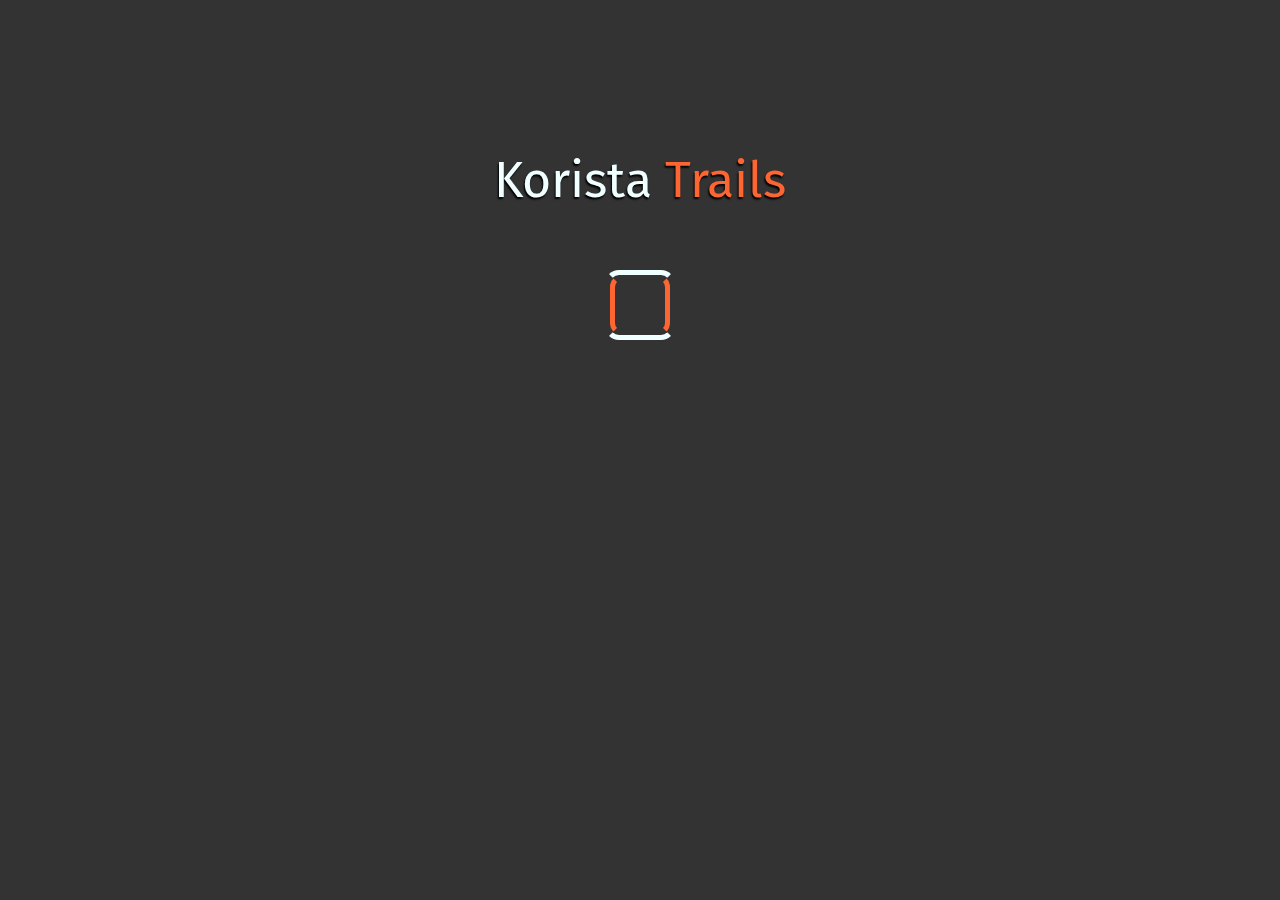
==== commit b658692f: "update link redirection" ====
--- a/index.html
+++ b/index.html
@@ -1,313 +1,128 @@
 <!DOCTYPE html>
-<html lang="en">
+<html lang ="en">
+ <head>
+  <meta charset = "utf-8">
+  <link href="assets/images/favicon.ico" rel="icon" type="image/x-icon" />
+  <link href="https://fonts.googleapis.com/css?family=Fira+Sans&display=swap" rel="stylesheet">
+<!-- CSS STYLING SPECIFICALLY PRE-LOAD PAGE -->
 
-<head>
+<style type="text/css">
+ * {box-sizing: border-box;}
+body {
+ margin: 0;
+ padding: 0;
+ font-family: 'Fira Sans', sans-serif;
+} 
 
-  <meta charset="UTF-8">
-  <meta name="viewport" content="width=device-width, initial-scale=1.0">
-  <meta http-equiv="X-UA-Compatible" content="ie=edge">
-  <link rel="stylesheet" href="assets/css/reset.css">
-  <script src="https://cdnjs.cloudflare.com/ajax/libs/jquery/3.2.1/jquery.min.js"></script>
-  <link rel="stylesheet" href="https://stackpath.bootstrapcdn.com/bootstrap/4.1.3/css/bootstrap.min.css"
-    integrity="sha384-MCw98/SFnGE8fJT3GXwEOngsV7Zt27NXFoaoApmYm81iuXoPkFOJwJ8ERdknLPMO" crossorigin="anonymous">
-  <link rel="stylesheet" href="assets/css/style.css">
-  <link rel="stylesheet" href="https://cdnjs.cloudflare.com/ajax/libs/font-awesome/4.7.0/css/font-awesome.min.css">
- 
-<!-- added a favicon -->
-  <link href="assets/images/favicon.ico" rel="icon" type="image/x-icon" />
-  
-  <script src="https://stackpath.bootstrapcdn.com/bootstrap/4.1.3/js/bootstrap.min.js"
-    integrity="sha384-ChfqqxuZUCnJSK3+MXmPNIyE6ZbWh2IMqE241rYiqJxyMiZ6OW/JmZQ5stwEULTy"
-    crossorigin="anonymous"></script>
-    <link href="https://fonts.googleapis.com/css?family=Fira+Sans&display=swap" rel="stylesheet">
-  <script src="https://cdnjs.cloudflare.com/ajax/libs/jquery-scrollTo/2.1.2/jquery.scrollTo.js"></script>
-  <title>Korista Trails - Home</title>
-</head>
+/* STYLING FOR ENTIRE BACKGROUND DIV */
+.preload{
+ width: 100%;
+ height: 100%;
+ background: #333;
+ position: fixed;
+ top: 0;
+ left: 0;
+ z-index: 1;
+}
+/* STYLING FOR LOGO */
+.logo {
+ width: 300px;
+ height: 70px;
+ margin: 150px auto 50px auto;
+ font-size: 50px;
+ text-shadow: -1px 2px 2px #000;
+ text-align: center;
+ color: azure;
+}
+/* STYLING FOR LOADER FRAME */
+.loader-frame {
+ width: 70px;
+ height: 70px;
+ margin: auto;
+ position: relative;
+}
 
-<body>
-  <!-- Navbar -->
-  <nav id="top-nav" class="navbar navbar-expand-lg navbar-light sticky-top">
-    <a class="navbar-brand" href="index.html">Kt</a>
-    <button class="navbar-toggler" type="button" data-toggle="collapse" data-target="#navbarNav"
-      aria-controls="navbarNav" aria-expanded="false" aria-label="Toggle navigation">
-      <span class="navbar-toggler-icon"></span>
-    </button>
-    <div class="collapse navbar-collapse" id="navbarNav">
-      <ul class="navbar-nav">
-        <li class="nav-item active">
-          <a class="nav-link" href="index.html">Home <span class="sr-only">(current)</span></a>
-        </li>
-        <li class="nav-item">
-          <a class="nav-link" href="famoustrails.html">Famous Trails</a>
-        </li>
-        <li class="nav-item">
-          <a class="nav-link" href="video.html">Videos</a>
-        </li>
-        <li class="nav-item">
-          <a class="nav-link" href="meetUps.html">Meet-Ups</a>
-        </li>
-      </ul>
-    </div>
-  </nav>
+/* STYLING FOR LOADERS */
+.loader1, .loader2 {
+ position: absolute;
+ border: 5px solid transparent;
+ border-radius: 20%;
+}
+.loader1 {
+ width: 70px;
+ height: 70px;
+ border-top: 5px solid azure;
+ border-bottom: 5px solid azure;
+ animation: clockwisespin 2s linear 3;
+}
+.loader2 {
+ width: 60px;
+ height: 60px;
+ border-left: 5px solid #fd6533;
+ border-right: 5px solid #fd6533;
+ top: 5px; left: 5px;
+ animation: anticlockwisespin 2s linear 3;
+}
 
 
-<!-- Carousel -->
-  <div id="carouselExampleFade" class="carousel slide carousel-fade" data-ride="carousel">
-        <div class="carousel-inner">
-          <div class="carousel-item active" data-interval="5000">
-            <img id="carosel-img" src="assets/images/image2.png" class="d-block w-100" alt="...">
-          </div>
-          <div class="carousel-item" data-interval="5000">
-            <img id="carosel-img" src="assets/images/image1.png" class="d-block w-100" alt="...">
-          </div>
-          <div class="carousel-item" data-interval="5000">
-            <img id="carosel-img" src="assets/images/image3.png" class="d-block w-100" alt="...">
-          </div>
-          <div class="sticky-top">
-          </div>
-        </div>
-        <a class="carousel-control-prev" href="#carouselExampleFade" role="button" data-slide="prev">
-          <span class="carousel-control-prev-icon" aria-hidden="true"></span>
-          <span class="sr-only">Previous</span>
-        </a>
-        <a class="carousel-control-next" href="#carouselExampleFade" role="button" data-slide="next">
-          <span class="carousel-control-next-icon" aria-hidden="true"></span>
-          <span class="sr-only">Next</span>
-        </a>
-      </div>
-      <br>
-      <div class="main-text hidden-xs">
-        <div class="row">
-          <div class="col-2"></div>
-          <div class="col-lg-6 col-md-8  col-sm-12 text-center">
-              <h1 id="logo" class="display-4">Korista <span style = "color:#fd6533;">Trails</span></h1>
-              <p class="main-para">
-                The benefits of cycling are almost as endless as the country lanes you could soon be exploring. If you’re
-                considering taking up cycling, and weighing it up against other potential activities, then we’re here to
-                tell you that cycling is hands down the best option! And now it's easier than ever to find the nearest trail
-                using our app!
-              </p> 
-              <div class="new-zip">
-              <form class="form-inline">
-                  <h3 id="zip-c"></h3><span id="error"></span>
-                  <input id="zip-code" class="form-control mr-sm-2" type="search" placeholder="Enter zip code"
-                    aria-label="Search">
-                  <button id="zip-btn" class="btn" type="submit">Search</button>
-                </form>
-              </div>
-          </div>
-          <div class="col-4"></div>
-          </div>
-      </div>
-      <div id="widget" class="container">
-        <div id="weatherwid" class="weawid d-flex"></div>
-  
-        <div id="openweathermap-widget-12" class="mainwid"></div>
-        
-      </div>
-        
-      
-<!-- Hidden app description -->
-    <div id="description" class="card" style="width: 100%;">
-        <div class="card-body">
-          <p class="card-text">The benefits of cycling are almost as endless as the country lanes you could soon be exploring. If you’re
-              considering taking up cycling, and weighing it up against other potential activities, then we’re here to
-              tell you that cycling is hands down the best option! And now it's easier than ever to find the nearest trail
-              using our app!</p>
-         </div>
-      </div>
+@keyframes clockwisespin {
+ from {transform: rotate(0deg);}
+ to {transform: rotate(360deg);}
+}
+@keyframes anticlockwisespin {
+ from {transform: rotate(0deg);}
+ to {transform: rotate(-360deg);}
+}
+@keyframes fadeout {
+ from {opacity: 1;}
+ to {opacity: 0;}
+}
+    </style>
 
-      <!--Loader Here  -->
-        <div id="loader-gif" class="container">
-           <div class="row">
-             <div class="col-sm">
-               <!-- empty -->
-             </div>
-             <div class="col-sm" id="loading">
-               <img src="" alt="">
-             </div>
-             <div class="col-sm">
-               <!-- empty -->
-             </div>
-           </div>
-         </div>
 
-   
+ </head>
 
-    <!--weather div for API 1-->
+ <body>
 
-    <div id="openweathermap-widget-15"></div>
-    <!--weather div for API 2-->
+ <div class = "preload" id = "preload">
+  <div class ="logo">
+   Korista <span style = "color:#fd6533;">Trails</span>
+  </div>
+   <div class = "loader-frame">
+    <div class = "loader1" id = "loader1"></div>
+    <div class = "loader2" id = "loader2"></div>
+   </div>
+ </div>
 
-    <div id="weather" class="container weather sticky-top">
 
-      <div class="card mt-5 mb-5">
-        <h2 class="card-header text-center">Today's Weather!</h2>
-        <div class="card-body">
+<script type="text/javascript">
 
-          <table class="table bg-gradient-dark">
+(function(){
+ 
+ var preload = document.getElementById("preload");
+ var loading = 0;
+ var id = setInterval(frame, 64);
 
-            <tbody>
-              <tr>
-                <th scope="row"></th>
-                <td class="city font-weight-bold"> City:</td>
-                <td class="cityplaceholder">--</td>
-                <td class="temp font-weight-bold"> Temperature:</td>
-                <td class="tempplaceholder">--</td>
+ function frame(){
+  if(loading == 100) {
+   clearInterval(id);
+  //  to replace current window with new window
+   window.open("home.html", "_self");
+  }
+  else {
+   loading = loading + 1;
+   if(loading == 90) {
+    preload.style.animation = "fadeout 1s ease";
+   }
+  }
+ }
 
-              </tr>
-              <tr>
-                <th scope="row"></th>
+})();
 
-                <td class="desc font-weight-bold">Description:</td>
-                <td class="descplaceholder text-capitalize">--</td>
-                <td class="maxtemp font-weight-bold"> Max Temp:</td>
-                <td class="maxtempPH">--</td>
 
-                <!-- <td></td> -->
-              </tr>
-              <tr>
-                <th scope="row"></th>
-                <td class="wind font-weight-bold">Wind speed:</td>
-                <td class="windPH">--</td>
-                <td class="humidity font-weight-bold"> Humidity:</td>
-                <td class="humidityPH">--</td>
-                <!-- <td></td> -->
-              </tr>
-              <tr>
-                <th scope="row"></th>
-                <td class="rise font-weight-bold">Sunrise:</td>
-                <td class="risePH">--</td>
-                <td class="set font-weight-bold"> Sunset:</td>
-                <td class="setPH">--</td>
-                <!-- <td></td> -->
-              </tr>
-              <tr>
-                <th></th>
-                <td></td>
-                <td></td>
-                <td></td>
-                <td></td>
-              </tr>
-            </tbody>
-          </table>
-          <div class="container">
-          <div class="row">
-            <div id="btn-pad-left" class="col-lg-5"></div>
-            <div class="col-lg-7">
-            <button type="button" id="hide" class="btn btn-success">Hide</button>
-          </div>
-          <div class="col"></div>
-          </div>
-        </div>
-
-        </div>
-      </div>
-    </div>
-    
-<!-- Trail content -->
-    <div id="trail" class="container">
-      <div class="card mt-5 mb-5">
-          
-        <h5 class="card-header text-center">Hiking Trails within 20 Miles(Click here to close)</h5>
-        <div id="trailHeader">
-        </div>
-      </div>
-    </div>
-
-    <!--Other area -->
-    <div id="hike" class="container">
-      <div class="row">
-        <div class="col-lg-6 mb-4">
-          <div class="other h3">Beginner Tips</div>
-          <div class="iframe-container">
-            <!--beginner tips youtube video -->
-            <iframe width="100%" height="100%" src="https://www.youtube.com/embed/4ssLDk1eX9w" frameborder="0"
-              allow="accelerometer; autoplay; encrypted-media; gyroscope" allowfullscreen></iframe>
-
-          </div>
-        </div>
-        <div class="col-lg-6 mb-4">
-
-          <div id="other" class="h3">Map of Your Current Area</div>
-          <div class="otherImageHolder2">
-            <!-- BEGIN Hiking Project -->
-            <iframe style="width:100%; max-width:1200px; height:305px;" frameborder="0" scrolling="no"
-              src="https://www.hikingproject.com/widget/map?favs=1&location=ip&x=-10757013&y=3871157&z=6.1&h=400"></iframe>
-            <!-- END Hiking Project -->
-            <!-- <img src="/assets/images/Screen Shot 2019-07-30 at 5.43.10 PM.png" alt=""> -->
-          </div>
-
-        </div>
-      </div>
-    </div>
-    <div class="container">
-      <!-- Page Heading -->
-      <h1 class="my-4">Why go hiking?
-        <small>Let's explore!</small>
-      </h1>
-      <div class="row">
-        <div class="col-lg-6 mb-4">
-          <div class="card h-100">
-            <a href="#"><img class="card-img-top" src="assets/images/image3.png" style="height:100%; width:100%"
-                alt=""></a>
-            <div class="card-body">
-              <h4 class="card-title">
-                <a href="#">Social Gains</a>
-              </h4>
-              <p class="card-text">In today’s hectic lifestyle, people have become so busy with their work-life balance
-                crisis, that they have forgotten to take a moment and look around at the nature. Cycling is a great
-                activity to explore new places in the town and be one with nature.</p>
-              </div>
-          </div>
-        </div>
-        <div class="col-lg-6 mb-4">
-          <div class="card h-100">
-            <div id="results"></div>
-            <a href="#"><img id="image" class="card-img-top" src="assets/images/image1.png" alt=""></a>
-            <div class="card-body">
-              <h4 class="card-title">
-                <a href="#">Mental Health</a>
-              </h4>
-              <p class="card-text">Whether you’re looking to lose weight, reduce stress, or simply clear your head and
-                get
-                out into nature, cycling delivers almost immediate rewards.</p>
-            </div>
-          </div>
-        </div>
-      </div>
-    </div>
-    <br>
-
-    <!-- <footer> -->
-    <footer>
-      <div class="card">
-        <div class="card-body footer">
-          <div id="footer"class="container">
-            <a href="https://github.com/legendary85/korista_trail" target="_blank">
-              <i class="fa fa-github" style="font-size:36px"></i>
-
-            </a>
-            <p class="coded-by">Coded by: Korista Tech Solutions</p>
-          </div>
-
-        </div>
-      </div>
-    </footer>
+    </script>
+ </body>
 
 
 
-    <script src="https://cdnjs.cloudflare.com/ajax/libs/jquery/3.2.1/jquery.min.js"></script>
-
-    <script src="assets/javascript/script.js"></script>
-    <script src="assets/javascript/youtube.js"></script>
-    <script src="assets/javascript/sickyweather.js"></script>
-
-    <script src="https://cdn.jsdelivr.net/momentjs/2.12.0/moment.min.js"></script>
-
-    <script src="assets/javascript/hiking.js"></script>
-
-
-</body>
-
 </html>